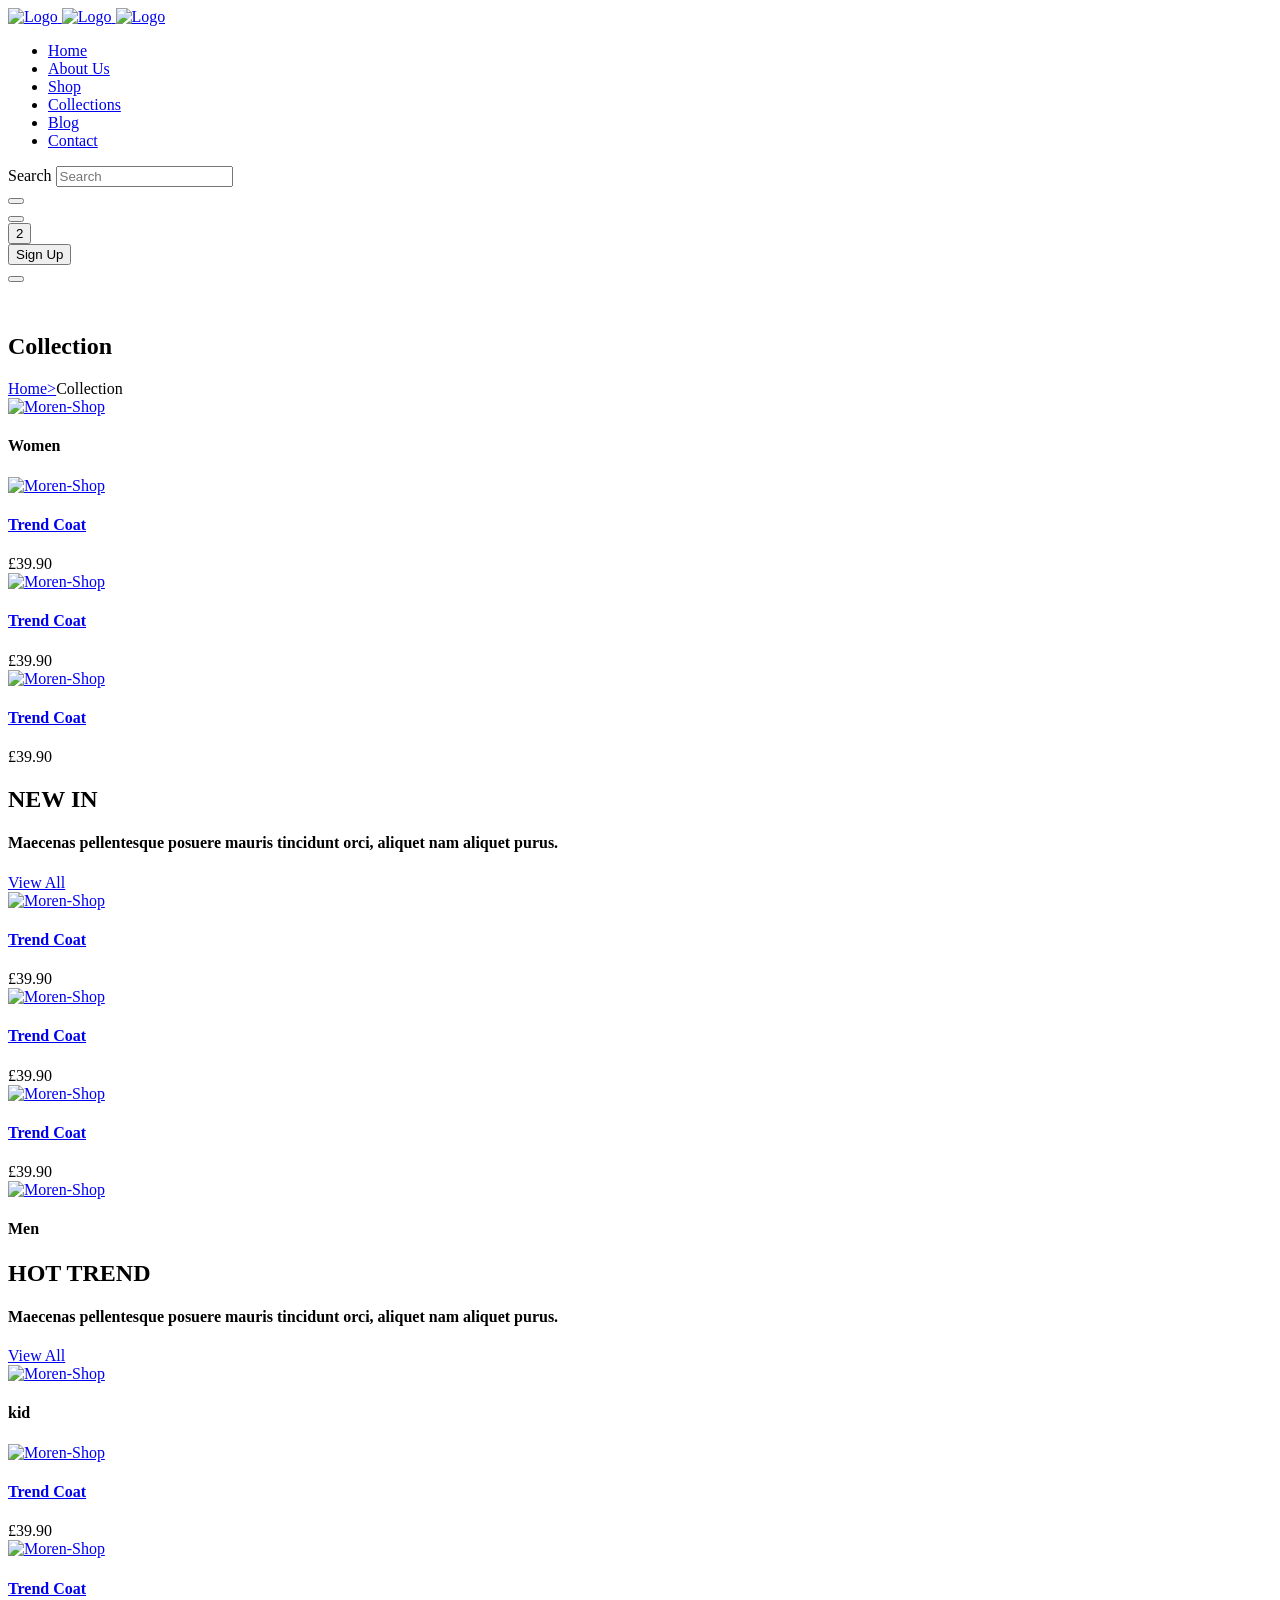
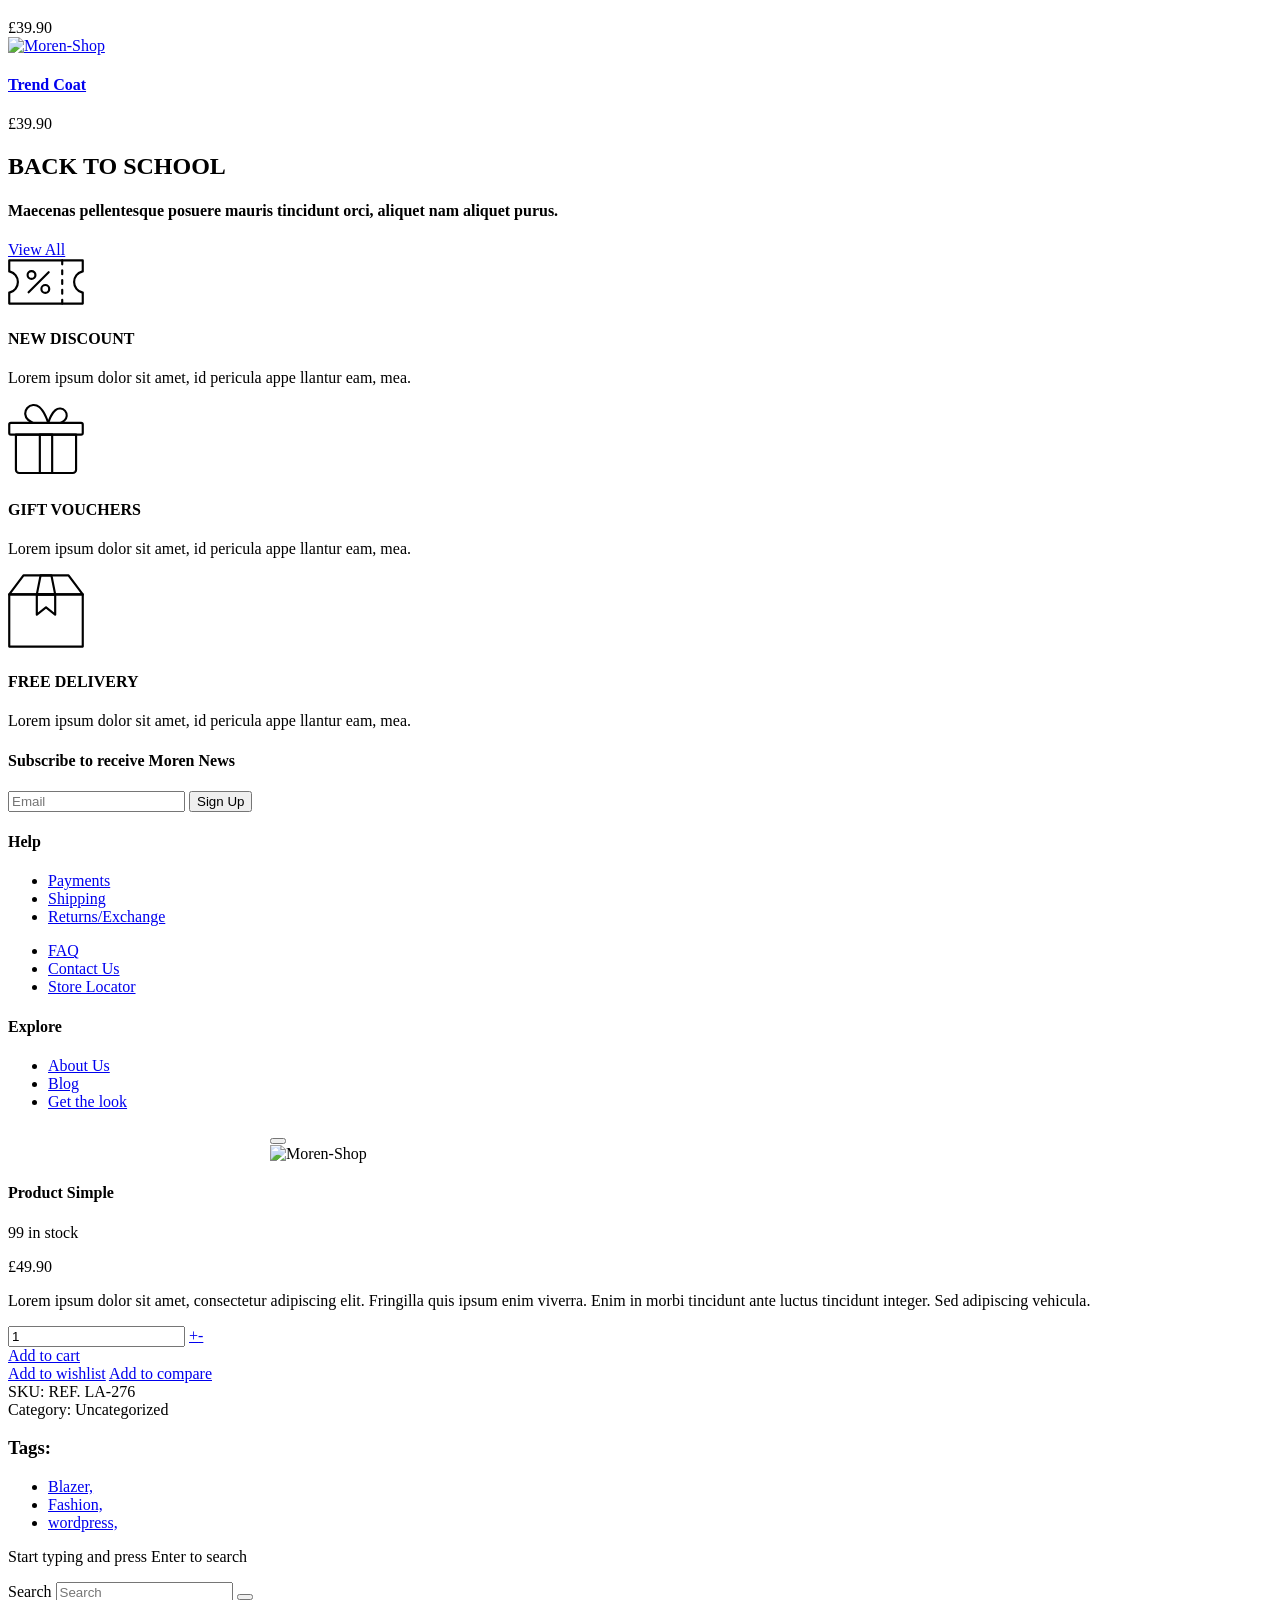
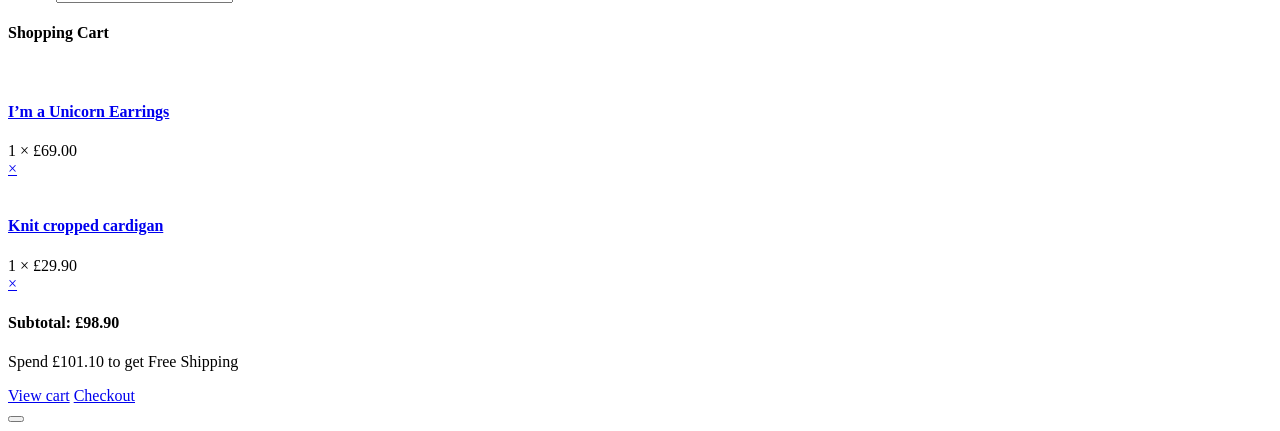
==== collections.html @ 5f95f640 "Add files via upload" ====
<!DOCTYPE html>
<html lang="en">



<head>
    <meta charset="utf-8">
    <meta http-equiv="X-UA-Compatible" content="IE=edge">
    <meta name="viewport" content="width=device-width, initial-scale=1.0" />

    <title>Jobayer - Fashion</title>

    <!--== Favicon ==-->
    <link rel="shortcut icon" href="assets/img/favicon.ico" type="image/x-icon" />

    <!--== Google Fonts ==-->
    <link href="https://fonts.googleapis.com/css?family=Abril+Fatface:400" rel="stylesheet">
    <link href="https://fonts.googleapis.com/css?family=Montserrat:300,400,400i,500,600,700,900,900i" rel="stylesheet">
    <link href="https://fonts.googleapis.com/css?family=Poppins:300,300i,400,400i,500,600,700,900,900i" rel="stylesheet">

    <!--== Bootstrap CSS ==-->
    <link href="assets/css/bootstrap.min.css" rel="stylesheet"/>
    <!--== Font-awesome Icons CSS ==-->
    <link href="assets/css/font-awesome.min.css" rel="stylesheet"/>
    <!--== Icofont Min Icons CSS ==-->
    <link href="assets/css/icofont.min.css" rel="stylesheet"/>
    <!--== lastudioIcons CSS ==-->
    <link href="assets/css/lastudioIcons.css" rel="stylesheet"/>
    <!--== Animate CSS ==-->
    <link href="assets/css/animate.css" rel="stylesheet"/>
    <!--== Aos CSS ==-->
    <link href="assets/css/aos.css" rel="stylesheet"/>
    <!--== FancyBox CSS ==-->
    <link href="assets/css/jquery.fancybox.min.css" rel="stylesheet"/>
    <!--== Slicknav CSS ==-->
    <link href="assets/css/slicknav.css" rel="stylesheet"/>
    <!--== Swiper CSS ==-->
    <link href="assets/css/swiper.min.css" rel="stylesheet"/>
    <!--== Slick CSS ==-->
    <link href="assets/css/slick.css" rel="stylesheet"/>
    <!--== Main Style CSS ==-->
    <link href="assets/css/style.css" rel="stylesheet" />

</head>

<body>

<!--wrapper start-->
<div class="wrapper page-collections-wrapper">

  <!--== Start Preloader Content ==-->
  <div class="preloader-wrap">
    <div class="preloader">
      <span class="dot"></span>
      <div class="dots">
        <span></span>
        <span></span>
        <span></span>
      </div>
    </div>
  </div>
  <!--== End Preloader Content ==-->

  <!--== Start Header Wrapper ==-->
  <header class="header-area header-default header-style2 header-transparent sticky-header">
    <div class="container-fluid">
      <div class="row row-gutter-0 align-items-center">
        <div class="col-12">
          <div class="header-align">
            <div class="header-align-left">
              <div class="header-logo-area">
                <a href="index.html">
                  <img class="logo-main d-none d-sm-block" src="assets/img/logo-light.svg" alt="Logo" />
                  <img class="logo-main d-sm-none" src="assets/img/logo-main-light.svg" alt="Logo" />
                  <img class="logo-light" src="assets/img/logo-main.png" alt="Logo" />
                </a>
              </div>
              <div class="header-navigation-area d-none d-xl-block">

                <ul class="main-menu nav justify-content-center position-relative">
                  <li class="">
                    <a href="index.html">Home</a>
                  </li>
                  <li>
                    <a href="about.html">About Us</a>
                  </li>
                  <li class="">
                    <a href="shop.html">Shop</a>
                  </li>
                  <li class="">
                    <a href="Collections.html">Collections</a>
                  </li>
                  <li class="">
                    <a href="blog.html">Blog</a>
                  </li>
                  <li>
                    <a href="contact.html">Contact</a>
                  </li>
                </ul>
                
              </div>
            </div>
            <div class="header-align-right">
              <div class="header-action-area">
                <div class="header-action-search-form">
                  <div class="search-form">
                    <form action="#" method="post">
                      <div class="form-input-item">
                        <label for="action-search" class="sr-only">Search</label>
                        <input type="text" id="action-search" placeholder="Search">
                      </div>
                    </form>
                  </div>
                </div>
                <div class="header-action-search">
                  <button class="btn-search btn-search-menu">
                    <i class="lastudioicon-zoom-1"></i>
                  </button>
                </div>
                <div class="header-action-login">
                  <button class="btn-login" onclick="window.location.href='login.html'">
                    <i class="lastudioicon-single-01-2"></i>
                  </button>
                </div>
                <div class="header-action-cart">
                  <button class="btn-cart cart-icon">
                    <span class="cart-count">2</span>
                    <i class="lastudioicon-shopping-cart-2"></i>
                  </button>
                </div>
                <div class="header-action-account d-none d-xxl-block">
                  <button class="btn-sign-up" onclick="window.location.href='login.html'">
                    Sign Up
                  </button>
                </div>
                <button class="btn-menu d-xl-none">
                  <i class="lastudioicon-menu-3-1"></i>
                </button>
              </div>
            </div>
          </div>
        </div>
      </div>
    </div>
  </header>
  <!--== End Header Wrapper ==-->
  
  <main class="main-content">
    <!--== Start Page Title Area ==-->
    <section class="page-title-area bg-img" data-bg-img="assets/img/photos/bg-page9.jpg">
      <div class="container">
        <div class="row">
          <div class="col-lg-12">
            <div class="page-title-content">
              <h2 style="margin: 50px 0 20px 0;" class="title">Collection</h2>
              <div class="bread-crumbs"><a href="index.html">Home<span class="breadcrumb-sep">></span></a><span class="active">Collection</span></div>
            </div>
          </div>
        </div>
      </div>
    </section>
    <!--== End Page Title Area ==-->

    <!--== Start Category Area Wrapper ==-->
    <section class="category-area product-collection-area">
      <div class="container-fluid">
        <div class="row">
          <div class="col-lg-12">
            <div class="items-align">
              <div class="align-left">
                <div class="category-items-style15 mb-xs-30">
                  <!-- Start Category Item -->
                    <div class="category-item hover-effect effect-style1">
                      <div class="thumb">
                        <a href="shop.html"><img src="assets/img/shop/category/38.jpg" alt="Moren-Shop"></a>
                        <div class="effect-content"></div>
                      </div>
                      <div class="content">
                        <h4 class="title">Women</h4>
                      </div>
                    </div>
                  <!-- End Category Item -->
                </div>
              </div>
              <div class="align-right">
                <div class="row row-gutter-60">
                  <div class="col-md-6 col-lg-4">
                    <!-- Start Product Item -->
                    <div class="product-item">
                      <div class="product-thumb">
                        <a href="shop-single-product.html">
                          <img src="assets/img/shop/65.jpg" alt="Moren-Shop">
                          <span class="thumb-overlay"></span>
                        </a>
                        <div class="product-action action-style3">
                          <a class="action-cart ht-tooltip" data-tippy-content="Add to cart" href="shop-cart.html" title="Add to cart">
                            <i class="lastudioicon-shopping-cart-3"></i>
                          </a>
                          <a class="action-quick-view ht-tooltip" data-tippy-content="Quick View" href="javascript:void(0);" title="Wishlist">
                            <i class="lastudioicon-search-zoom-in"></i>
                          </a>
                          <a class="action-wishlist ht-tooltip" data-tippy-content="Add to wishlist" href="shop-wishlist.html" title="Add to wishlist">
                            <i class="lastudioicon-heart-2"></i>
                          </a>
                          <a class="action-compare ht-tooltip" data-tippy-content="Add to compare" href="shop-compare.html" title="Add to compare">
                            <i class="lastudioicon-compare"></i>
                          </a>
                        </div>
                      </div>
                      <div class="product-info info-style2">
                        <div class="content-inner">                  
                          <h4 class="title"><a href="shop-single-product.html">Trend Coat</a></h4>
                          <div class="prices">
                            <span class="price">£39.90</span>
                          </div>
                        </div>
                      </div>
                    </div>
                    <!-- End Product Item -->
                  </div>
                  <div class="col-md-6 col-lg-4">
                    <!-- Start Product Item -->
                    <div class="product-item">
                      <div class="product-thumb">
                        <a href="shop-single-product.html">
                          <img src="assets/img/shop/66.jpg" alt="Moren-Shop">
                          <span class="thumb-overlay"></span>
                        </a>
                        <div class="product-action action-style3">
                          <a class="action-cart ht-tooltip" data-tippy-content="Add to cart" href="shop-cart.html" title="Add to cart">
                            <i class="lastudioicon-shopping-cart-3"></i>
                          </a>
                          <a class="action-quick-view ht-tooltip" data-tippy-content="Quick View" href="javascript:void(0);" title="Wishlist">
                            <i class="lastudioicon-search-zoom-in"></i>
                          </a>
                          <a class="action-wishlist ht-tooltip" data-tippy-content="Add to wishlist" href="shop-wishlist.html" title="Add to wishlist">
                            <i class="lastudioicon-heart-2"></i>
                          </a>
                          <a class="action-compare ht-tooltip" data-tippy-content="Add to compare" href="shop-compare.html" title="Add to compare">
                            <i class="lastudioicon-compare"></i>
                          </a>
                        </div>
                      </div>
                      <div class="product-info info-style2">
                        <div class="content-inner">                  
                          <h4 class="title"><a href="shop-single-product.html">Trend Coat</a></h4>
                          <div class="prices">
                            <span class="price">£39.90</span>
                          </div>
                        </div>
                      </div>
                    </div>
                    <!-- End Product Item -->
                  </div>
                  <div class="col-md-6 col-lg-4">
                    <!-- Start Product Item -->
                    <div class="product-item">
                      <div class="product-thumb">
                        <a href="shop-single-product.html">
                          <img src="assets/img/shop/67.jpg" alt="Moren-Shop">
                          <span class="thumb-overlay"></span>
                        </a>
                        <div class="product-action action-style3">
                          <a class="action-cart ht-tooltip" data-tippy-content="Add to cart" href="shop-cart.html" title="Add to cart">
                            <i class="lastudioicon-shopping-cart-3"></i>
                          </a>
                          <a class="action-quick-view ht-tooltip" data-tippy-content="Quick View" href="javascript:void(0);" title="Wishlist">
                            <i class="lastudioicon-search-zoom-in"></i>
                          </a>
                          <a class="action-wishlist ht-tooltip" data-tippy-content="Add to wishlist" href="shop-wishlist.html" title="Add to wishlist">
                            <i class="lastudioicon-heart-2"></i>
                          </a>
                          <a class="action-compare ht-tooltip" data-tippy-content="Add to compare" href="shop-compare.html" title="Add to compare">
                            <i class="lastudioicon-compare"></i>
                          </a>
                        </div>
                      </div>
                      <div class="product-info info-style2">
                        <div class="content-inner">                  
                          <h4 class="title"><a href="shop-single-product.html">Trend Coat</a></h4>
                          <div class="prices">
                            <span class="price">£39.90</span>
                          </div>
                        </div>
                      </div>
                    </div>
                    <!-- End Product Item -->
                  </div>
                </div>
              </div>
            </div>
          </div>
        </div>
      </div>
    </section>
    <!--== End Category Area Wrapper ==-->

    <!--== Start Divider Area Wrapper ==-->
    <section class="divider-area bg-overlay-black2-51 bg-img" data-bg-img="assets/img/photos/bg-page2.jpg">
      <div class="container">
        <div class="row">
          <div class="col-md-6 m-auto">
            <div class="divider-content divider-content-style6">
              <h2>NEW IN</h2>
              <h4>Maecenas pellentesque posuere mauris tincidunt orci, aliquet nam aliquet purus.</h4>
              <a href="shop.html" class="btn-theme btn-border">View All</a>
            </div>
          </div>
        </div>
      </div>
    </section>
    <!--== End Divider Area Wrapper ==-->

    <!--== Start Category Area Wrapper ==-->
    <section class="category-area product-collection-area-style1">
      <div class="container-fluid">
        <div class="row">
          <div class="col-lg-12">
            <div class="items-align">
              <div class="align-right">
                <div class="row row-gutter-60">
                  <div class="col-md-6 col-lg-4">
                    <!-- Start Product Item -->
                    <div class="product-item">
                      <div class="product-thumb">
                        <a href="shop-single-product.html">
                          <img src="assets/img/shop/65.jpg" alt="Moren-Shop">
                          <span class="thumb-overlay"></span>
                        </a>
                        <div class="product-action action-style3">
                          <a class="action-cart ht-tooltip" data-tippy-content="Add to cart" href="shop-cart.html" title="Add to cart">
                            <i class="lastudioicon-shopping-cart-3"></i>
                          </a>
                          <a class="action-quick-view ht-tooltip" data-tippy-content="Quick View" href="javascript:void(0);" title="Wishlist">
                            <i class="lastudioicon-search-zoom-in"></i>
                          </a>
                          <a class="action-wishlist ht-tooltip" data-tippy-content="Add to wishlist" href="shop-wishlist.html" title="Add to wishlist">
                            <i class="lastudioicon-heart-2"></i>
                          </a>
                          <a class="action-compare ht-tooltip" data-tippy-content="Add to compare" href="shop-compare.html" title="Add to compare">
                            <i class="lastudioicon-compare"></i>
                          </a>
                        </div>
                      </div>
                      <div class="product-info info-style2">
                        <div class="content-inner">                  
                          <h4 class="title"><a href="shop-single-product.html">Trend Coat</a></h4>
                          <div class="prices">
                            <span class="price">£39.90</span>
                          </div>
                        </div>
                      </div>
                    </div>
                    <!-- End Product Item -->
                  </div>
                  <div class="col-md-6 col-lg-4">
                    <!-- Start Product Item -->
                    <div class="product-item">
                      <div class="product-thumb">
                        <a href="shop-single-product.html">
                          <img src="assets/img/shop/66.jpg" alt="Moren-Shop">
                          <span class="thumb-overlay"></span>
                        </a>
                        <div class="product-action action-style3">
                          <a class="action-cart ht-tooltip" data-tippy-content="Add to cart" href="shop-cart.html" title="Add to cart">
                            <i class="lastudioicon-shopping-cart-3"></i>
                          </a>
                          <a class="action-quick-view ht-tooltip" data-tippy-content="Quick View" href="javascript:void(0);" title="Wishlist">
                            <i class="lastudioicon-search-zoom-in"></i>
                          </a>
                          <a class="action-wishlist ht-tooltip" data-tippy-content="Add to wishlist" href="shop-wishlist.html" title="Add to wishlist">
                            <i class="lastudioicon-heart-2"></i>
                          </a>
                          <a class="action-compare ht-tooltip" data-tippy-content="Add to compare" href="shop-compare.html" title="Add to compare">
                            <i class="lastudioicon-compare"></i>
                          </a>
                        </div>
                      </div>
                      <div class="product-info info-style2">
                        <div class="content-inner">                  
                          <h4 class="title"><a href="shop-single-product.html">Trend Coat</a></h4>
                          <div class="prices">
                            <span class="price">£39.90</span>
                          </div>
                        </div>
                      </div>
                    </div>
                    <!-- End Product Item -->
                  </div>
                  <div class="col-md-6 col-lg-4">
                    <!-- Start Product Item -->
                    <div class="product-item">
                      <div class="product-thumb">
                        <a href="shop-single-product.html">
                          <img src="assets/img/shop/67.jpg" alt="Moren-Shop">
                          <span class="thumb-overlay"></span>
                        </a>
                        <div class="product-action action-style3">
                          <a class="action-cart ht-tooltip" data-tippy-content="Add to cart" href="shop-cart.html" title="Add to cart">
                            <i class="lastudioicon-shopping-cart-3"></i>
                          </a>
                          <a class="action-quick-view ht-tooltip" data-tippy-content="Quick View" href="javascript:void(0);" title="Wishlist">
                            <i class="lastudioicon-search-zoom-in"></i>
                          </a>
                          <a class="action-wishlist ht-tooltip" data-tippy-content="Add to wishlist" href="shop-wishlist.html" title="Add to wishlist">
                            <i class="lastudioicon-heart-2"></i>
                          </a>
                          <a class="action-compare ht-tooltip" data-tippy-content="Add to compare" href="shop-compare.html" title="Add to compare">
                            <i class="lastudioicon-compare"></i>
                          </a>
                        </div>
                      </div>
                      <div class="product-info info-style2">
                        <div class="content-inner">                  
                          <h4 class="title"><a href="shop-single-product.html">Trend Coat</a></h4>
                          <div class="prices">
                            <span class="price">£39.90</span>
                          </div>
                        </div>
                      </div>
                    </div>
                    <!-- End Product Item -->
                  </div>
                </div>
              </div>
              <div class="align-left">
                <div class="category-items-style15">
                  <!-- Start Category Item -->
                    <div class="category-item hover-effect effect-style1">
                      <div class="thumb">
                        <a href="shop.html"><img src="assets/img/shop/category/26.jpg" alt="Moren-Shop"></a>
                        <div class="effect-content"></div>
                      </div>
                      <div class="content">
                        <h4 class="title">Men</h4>
                      </div>
                    </div>
                  <!-- End Category Item -->
                </div>
              </div>
            </div>
          </div>
        </div>
      </div>
    </section>
    <!--== End Category Area Wrapper ==-->

    <!--== Start Divider Area Wrapper ==-->
    <section class="divider-area bg-overlay-black2-51 bg-img" data-bg-img="assets/img/photos/bg-page7.jpg">
      <div class="container">
        <div class="row">
          <div class="col-md-6 m-auto">
            <div class="divider-content divider-content-style6">
              <h2>HOT TREND</h2>
              <h4>Maecenas pellentesque posuere mauris tincidunt orci, aliquet nam aliquet purus.</h4>
              <a href="shop.html" class="btn-theme btn-border">View All</a>
            </div>
          </div>
        </div>
      </div>
    </section>
    <!--== End Divider Area Wrapper ==-->

    <!--== Start Category Area Wrapper ==-->
    <section class="category-area product-collection-area">
      <div class="container-fluid">
        <div class="row">
          <div class="col-lg-12">
            <div class="items-align">
              <div class="align-left">
                <div class="category-items-style15 mb-xs-30">
                  <!-- Start Category Item -->
                    <div class="category-item hover-effect effect-style1">
                      <div class="thumb">
                        <a href="shop.html"><img src="assets/img/shop/category/39.jpg" alt="Moren-Shop"></a>
                        <div class="effect-content"></div>
                      </div>
                      <div class="content">
                        <h4 class="title">kid</h4>
                      </div>
                    </div>
                  <!-- End Category Item -->
                </div>
              </div>
              <div class="align-right">
                <div class="row row-gutter-60">
                  <div class="col-md-6 col-lg-4">
                    <!-- Start Product Item -->
                    <div class="product-item">
                      <div class="product-thumb">
                        <a href="shop-single-product.html">
                          <img src="assets/img/shop/65.jpg" alt="Moren-Shop">
                          <span class="thumb-overlay"></span>
                        </a>
                        <div class="product-action action-style3">
                          <a class="action-cart ht-tooltip" data-tippy-content="Add to cart" href="shop-cart.html" title="Add to cart">
                            <i class="lastudioicon-shopping-cart-3"></i>
                          </a>
                          <a class="action-quick-view ht-tooltip" data-tippy-content="Quick View" href="javascript:void(0);" title="Wishlist">
                            <i class="lastudioicon-search-zoom-in"></i>
                          </a>
                          <a class="action-wishlist ht-tooltip" data-tippy-content="Add to wishlist" href="shop-wishlist.html" title="Add to wishlist">
                            <i class="lastudioicon-heart-2"></i>
                          </a>
                          <a class="action-compare ht-tooltip" data-tippy-content="Add to compare" href="shop-compare.html" title="Add to compare">
                            <i class="lastudioicon-compare"></i>
                          </a>
                        </div>
                      </div>
                      <div class="product-info info-style2">
                        <div class="content-inner">                  
                          <h4 class="title"><a href="shop-single-product.html">Trend Coat</a></h4>
                          <div class="prices">
                            <span class="price">£39.90</span>
                          </div>
                        </div>
                      </div>
                    </div>
                    <!-- End Product Item -->
                  </div>
                  <div class="col-md-6 col-lg-4">
                    <!-- Start Product Item -->
                    <div class="product-item">
                      <div class="product-thumb">
                        <a href="shop-single-product.html">
                          <img src="assets/img/shop/66.jpg" alt="Moren-Shop">
                          <span class="thumb-overlay"></span>
                        </a>
                        <div class="product-action action-style3">
                          <a class="action-cart ht-tooltip" data-tippy-content="Add to cart" href="shop-cart.html" title="Add to cart">
                            <i class="lastudioicon-shopping-cart-3"></i>
                          </a>
                          <a class="action-quick-view ht-tooltip" data-tippy-content="Quick View" href="javascript:void(0);" title="Wishlist">
                            <i class="lastudioicon-search-zoom-in"></i>
                          </a>
                          <a class="action-wishlist ht-tooltip" data-tippy-content="Add to wishlist" href="shop-wishlist.html" title="Add to wishlist">
                            <i class="lastudioicon-heart-2"></i>
                          </a>
                          <a class="action-compare ht-tooltip" data-tippy-content="Add to compare" href="shop-compare.html" title="Add to compare">
                            <i class="lastudioicon-compare"></i>
                          </a>
                        </div>
                      </div>
                      <div class="product-info info-style2">
                        <div class="content-inner">                  
                          <h4 class="title"><a href="shop-single-product.html">Trend Coat</a></h4>
                          <div class="prices">
                            <span class="price">£39.90</span>
                          </div>
                        </div>
                      </div>
                    </div>
                    <!-- End Product Item -->
                  </div>
                  <div class="col-md-6 col-lg-4">
                    <!-- Start Product Item -->
                    <div class="product-item">
                      <div class="product-thumb">
                        <a href="shop-single-product.html">
                          <img src="assets/img/shop/67.jpg" alt="Moren-Shop">
                          <span class="thumb-overlay"></span>
                        </a>
                        <div class="product-action action-style3">
                          <a class="action-cart ht-tooltip" data-tippy-content="Add to cart" href="shop-cart.html" title="Add to cart">
                            <i class="lastudioicon-shopping-cart-3"></i>
                          </a>
                          <a class="action-quick-view ht-tooltip" data-tippy-content="Quick View" href="javascript:void(0);" title="Wishlist">
                            <i class="lastudioicon-search-zoom-in"></i>
                          </a>
                          <a class="action-wishlist ht-tooltip" data-tippy-content="Add to wishlist" href="shop-wishlist.html" title="Add to wishlist">
                            <i class="lastudioicon-heart-2"></i>
                          </a>
                          <a class="action-compare ht-tooltip" data-tippy-content="Add to compare" href="shop-compare.html" title="Add to compare">
                            <i class="lastudioicon-compare"></i>
                          </a>
                        </div>
                      </div>
                      <div class="product-info info-style2">
                        <div class="content-inner">                  
                          <h4 class="title"><a href="shop-single-product.html">Trend Coat</a></h4>
                          <div class="prices">
                            <span class="price">£39.90</span>
                          </div>
                        </div>
                      </div>
                    </div>
                    <!-- End Product Item -->
                  </div>
                </div>
              </div>
            </div>
          </div>
        </div>
      </div>
    </section>
    <!--== End Category Area Wrapper ==-->

    <!--== Start Divider Area Wrapper ==-->
    <section class="divider-area bg-overlay-black2-51 bg-img" data-bg-img="assets/img/photos/bg-page8.jpg">
      <div class="container">
        <div class="row">
          <div class="col-md-6 m-auto">
            <div class="divider-content divider-content-style6">
              <h2>BACK TO SCHOOL</h2>
              <h4>Maecenas pellentesque posuere mauris tincidunt orci, aliquet nam aliquet purus.</h4>
              <a href="shop.html" class="btn-theme btn-border">View All</a>
            </div>
          </div>
        </div>
      </div>
    </section>
    <!--== End Divider Area Wrapper ==-->

    <!--== Start Featured Area Wrapper ==-->
    <section class="featured-area featured-style3-area">
      <div class="container">
        <div class="row featured-style3">
          <div class="col-sm-6 col-md-4">
            <div class="featured-item">
              <div class="content">
                <span class="icon">
                  <svg xmlns="http://www.w3.org/2000/svg" width="76" height="46" fill="none" viewBox="0 0 76 46"><path fill="currentColor" d="M74.757 45.702H1.243a1.08 1.08 0 0 1-1.08-1.08V33.593a1.081 1.081 0 0 1 .864-1.06 9.73 9.73 0 0 0 0-19.07 1.081 1.081 0 0 1-.865-1.059V1.378A1.081 1.081 0 0 1 1.243.297h73.514a1.08 1.08 0 0 1 1.08 1.081v11.027a1.082 1.082 0 0 1-.864 1.06 9.73 9.73 0 0 0 0 19.07 1.081 1.081 0 0 1 .865 1.06V44.62a1.08 1.08 0 0 1-1.081 1.081zM2.324 43.54h71.352v-9.097a11.892 11.892 0 0 1 0-22.887V2.46H2.324v9.097a11.892 11.892 0 0 1 0 22.887v9.097z"></path><path fill="currentColor" d="M54.216 6.39a1.081 1.081 0 0 1-1.08-1.081V1.378a1.081 1.081 0 0 1 2.161 0v3.93a1.081 1.081 0 0 1-1.08 1.082zm0 9.828a1.08 1.08 0 0 1-1.08-1.08v-3.932a1.081 1.081 0 0 1 2.161 0v3.931a1.081 1.081 0 0 1-1.08 1.081zm0 9.828a1.08 1.08 0 0 1-1.08-1.081v-3.93a1.081 1.081 0 0 1 2.161 0v3.931a1.081 1.081 0 0 1-1.08 1.08zm0 9.828a1.08 1.08 0 0 1-1.08-1.08v-3.931a1.082 1.082 0 0 1 2.161 0v3.93a1.081 1.081 0 0 1-1.08 1.081zm0 9.828a1.08 1.08 0 0 1-1.08-1.08V40.69a1.082 1.082 0 0 1 2.161 0v3.931a1.081 1.081 0 0 1-1.08 1.081zm-33.59-11.305a1.081 1.081 0 0 1-.764-1.846l20.034-20.045a1.082 1.082 0 1 1 1.529 1.529L21.39 34.08a1.082 1.082 0 0 1-.764.316zm16.704.516a4.993 4.993 0 1 1 4.994-4.994 5 5 0 0 1-4.993 4.994zm0-7.826a2.832 2.832 0 1 0 .001 5.663 2.832 2.832 0 0 0 0-5.663zm-13.796-6.079a4.994 4.994 0 1 1 4.994-4.995 5 5 0 0 1-4.994 4.995zm0-7.826a2.832 2.832 0 1 0 0 5.663 2.832 2.832 0 0 0 0-5.663z"></path></svg>       </span>
                <div class="inner-content">
                  <h4 class="title">NEW DISCOUNT</h4>
                  <p>Lorem ipsum dolor sit amet, id pericula appe llantur eam, mea.</p>
                </div>
              </div>
            </div>
          </div>
          <div class="col-sm-6 col-md-4">
            <div class="featured-item mt-xs-30">
              <div class="content">
                <span class="icon">
                  <svg xmlns="http://www.w3.org/2000/svg" width="76" height="72" fill="none" viewBox="0 0 76 72"><path fill="currentColor" d="M64.733 71.123H11.267a4.432 4.432 0 0 1-4.422-4.42V31.614a1.081 1.081 0 0 1 1.081-1.08h60.147a1.081 1.081 0 0 1 1.082 1.08v35.089a4.432 4.432 0 0 1-4.422 4.42zM9.008 32.695v34.008a2.263 2.263 0 0 0 2.26 2.26h53.465a2.262 2.262 0 0 0 2.26-2.26V32.695H9.007z"></path><path fill="currentColor" d="M73.085 32.695H2.915a2.755 2.755 0 0 1-2.753-2.749v-8.357a2.755 2.755 0 0 1 2.753-2.751h70.17a2.755 2.755 0 0 1 2.753 2.751v8.357a2.755 2.755 0 0 1-2.753 2.75zM2.915 21a.59.59 0 0 0-.59.59v8.356a.59.59 0 0 0 .59.59h70.17a.59.59 0 0 0 .59-.59v-8.357a.59.59 0 0 0-.59-.589H2.915z"></path><path fill="currentColor" d="M40.23 21a1.081 1.081 0 0 1-1.032-1.404c1.336-4.276 3.732-10.054 7.554-13.333A7.946 7.946 0 0 1 57.08 18.34a17.38 17.38 0 0 1-4.117 2.558 1.082 1.082 0 0 1-1.267-1.718c.102-.104.224-.186.36-.242a15.29 15.29 0 0 0 3.614-2.235 5.782 5.782 0 1 0-7.507-8.796C44.55 11 42.29 16.963 41.265 20.242A1.081 1.081 0 0 1 40.23 21z"></path><path fill="currentColor" d="M40.23 21a1.08 1.08 0 0 1-1.031-.757c-1.281-4.094-4.108-11.54-8.636-15.42a7.433 7.433 0 0 0-9.66 11.3 19.242 19.242 0 0 0 4.55 2.816 1.08 1.08 0 1 1-.908 1.962 21.321 21.321 0 0 1-5.052-3.136A9.597 9.597 0 0 1 31.968 3.178c4.695 4.02 7.645 11.147 9.297 16.419A1.081 1.081 0 0 1 40.23 21zm3.932 50.123H31.838a1.081 1.081 0 0 1-1.081-1.08v-38.43a1.081 1.081 0 0 1 1.08-1.08h12.325a1.081 1.081 0 0 1 1.081 1.08v38.428a1.081 1.081 0 0 1-1.08 1.081zM32.92 68.961h10.16V32.695H32.92v36.266z"></path></svg></span>
                <div class="inner-content">
                  <h4 class="title">GIFT VOUCHERS</h4>
                  <p>Lorem ipsum dolor sit amet, id pericula appe llantur eam, mea.</p>
                </div>
              </div>
            </div>
          </div>
          <div class="col-sm-6 col-md-4">
            <div class="featured-item mt-sm-30">
              <div class="content">
                <span class="icon">
                  <svg xmlns="http://www.w3.org/2000/svg" width="76" height="74" fill="none" viewBox="0 0 76 74"><path fill="currentColor" d="M74.757 73.649H1.243a1.08 1.08 0 0 1-1.08-1.081V20.4a1.081 1.081 0 0 1 1.08-1.081h73.514a1.08 1.08 0 0 1 1.08 1.081v52.168a1.08 1.08 0 0 1-1.08 1.08zM2.324 71.487h71.352V21.48H2.324v50.006z"></path><path fill="currentColor" d="M74.757 21.481H1.243a1.08 1.08 0 0 1-.865-1.73L14.607.785a1.081 1.081 0 0 1 .864-.432H60.53a1.081 1.081 0 0 1 .865.432l14.228 18.968a1.081 1.081 0 0 1-.865 1.73zM3.405 19.32h69.19L59.988 2.514H16.012L3.405 19.319z"></path><path fill="currentColor" d="M47.19 21.481H28.81a1.082 1.082 0 0 1-1.059-1.297l3.784-18.968a1.08 1.08 0 0 1 1.06-.864h10.81a1.08 1.08 0 0 1 1.06.864l3.784 18.971a1.08 1.08 0 0 1-1.06 1.297v-.003zM30.128 19.32H45.87L42.52 2.514h-9.038L30.13 19.319z"></path><path fill="currentColor" d="M47.19 41.848a1.08 1.08 0 0 1-.685-.245L38 34.653l-8.505 6.95a1.08 1.08 0 0 1-1.765-.836V20.4a1.08 1.08 0 0 1 1.08-1.081h18.38a1.08 1.08 0 0 1 1.08 1.081v20.367a1.08 1.08 0 0 1-1.08 1.08zM38 32.176c.25 0 .491.087.684.245l7.424 6.066V21.48H29.892v17.006l7.424-6.067a1.08 1.08 0 0 1 .684-.244z"></path></svg></span>
                <div class="inner-content">
                  <h4 class="title">FREE DELIVERY</h4>
                  <p>Lorem ipsum dolor sit amet, id pericula appe llantur eam, mea.</p>
                </div>
              </div>
            </div>
          </div>
        </div>
      </div>
    </section>
    <!--== End Featured Area Wrapper ==-->
  </main>

  <!--== Start Footer Area Wrapper ==-->
  <footer class="footer-area default-style">
    <div class="footer-main">
      <div class="container">
        <div class="row">
          <div class="col-md-5">
            <div class="widget-item widget-column1">
              <h4>Subscribe to receive Moren News</h4>
              <div class="newsletter-content-wrap">
                <form class="newsletter-form" action="#">
                  <input class="form-control" type="text" id="email" placeholder="Email">
                  <button class="btn btn-theme btn-black" type="submit">Sign Up</button>
                </form>
              </div>
            </div>
          </div>
          <div class="col-md-4">
            <div class="widget-item widget-column2">
              <h4>Help</h4>
              <nav class="widget-menu-wrap menu-col-2">
                <ul class="nav-menu nav">
                  <li><a href="index.html">Payments</a></li>
                  <li><a href="index.html">Shipping</a></li>
                  <li><a href="index.html">Returns/Exchange</a></li>
                </ul>
                <ul class="nav-menu nav ">
                  <li><a href="faq.html">FAQ</a></li>
                  <li><a href="contact.html">Contact Us</a></li>
                  <li><a href="index.html">Store Locator</a></li>
                </ul>
              </nav>
            </div>
          </div>
          <div class="col-md-3">
            <div class="widget-item widget-column3">
              <h4>Explore</h4>
              <nav class="widget-menu-wrap">
                <ul class="nav-menu nav">
                  <li><a href="about.html">About Us</a></li>
                  <li><a href="blog.html">Blog</a></li>
                  <li><a href="blog.html">Get the look</a></li>
                </ul>
              </nav>
            </div>
          </div>
        </div>
      </div>
    </div>
    <div class="footer-bottom">
      <div class="container">
        <div class="row">
          <div class="col-lg-12">
            <div class="widget-item">
              <div class="widget-social-icons">
                <p style="float: left; color: #ffffff">&copy; 2026 by Jobayer. All Rights Reserved.</p>
                <a href="#/"><i class="lastudioicon lastudioicon-b-facebook"></i></a> 
                <a href="#/"><i class="lastudioicon lastudioicon-b-pinterest"></i></a> 
                <a href="#/"><i class="lastudioicon lastudioicon-b-twitter"></i></a>
              </div>
            </div>
          </div>
        </div>
      </div>
    </div>
  </footer>
  <!--== End Footer Area Wrapper ==-->
  
  <!--== Scroll Top Button ==-->
  <div class="scroll-to-top"><span class="icofont-arrow-up"></span></div>

  <!--== Start Product Quick View ==-->
  <aside class="product-quick-view-modal">
    <div class="product-quick-view-inner">
      <div class="product-quick-view-content">
        <button type="button" class="btn-close">
          <span class="close-icon"><i class="lastudioicon-e-remove"></i></span>
        </button>
        <div class="row row-gutter-0">
          <div class="col-lg-6 col-md-6 col-12">
            <div class="thumb">
              <img src="assets/img/shop/quick-view1.jpg" alt="Moren-Shop">
            </div>
          </div>
          <div class="col-lg-6 col-md-6 col-12">
            <div class="single-product-info">
              <h4 class="title">Product Simple</h4>
              <div class="product-rating">
                <div class="review">
                  <p><span></span>99 in stock</p>
                </div>
              </div>
              <div class="prices">
                <span class="price">£49.90</span>
              </div>
              <p class="product-desc">Lorem ipsum dolor sit amet, consectetur adipiscing elit. Fringilla quis ipsum enim viverra. Enim in morbi tincidunt ante luctus tincidunt integer. Sed adipiscing vehicula.</p>
              <div class="quick-product-action">
                <div class="action-top">
                  <div class="pro-qty-area">
                    <div class="pro-qty">
                      <input type="text" id="quantity" title="Quantity" value="1">
                    <a href="#" class="inc qty-btn">+</a><a href="#" class="dec qty-btn">-</a></div>
                  </div>
                  <a class="btn-theme btn-black" href="shop-cart.html">Add to cart</a>
                </div>
                <div class="action-bottom">
                  <a class="btn-wishlist" href="shop-wishlist.html"><i class="labtn-icon labtn-icon-wishlist"></i>Add to wishlist</a>
                  <a class="btn-compare" href="shop-compare.html"><i class="labtn-icon labtn-icon-compare"></i>Add to compare</a>
                </div>
              </div>
              <div class="product-ratting">
                <div class="product-sku">
                  SKU: <span>REF. LA-276</span>
                </div>
              </div>
              <div class="product-categorys">
                <div class="product-category">
                  Category: <span>Uncategorized</span>
                </div>
              </div>
              <div class="widget">
                <h3 class="title">Tags:</h3>
                <div class="widget-tags">
                  <ul>
                    <li><a href="shop.html">Blazer,</a></li>
                    <li><a href="shop.html">Fashion,</a></li>
                    <li><a href="shop.html">wordpress,</a></li>
                  </ul>
                </div>
              </div>
              <div class="product-social-info">
                <a href="#"><span class="lastudioicon-b-facebook"></span></a>
                <a href="#"><span class="lastudioicon-b-twitter"></span></a>
                <a href="#"><span class="lastudioicon-b-linkedin"></span></a>
                <a href="#"><span class="lastudioicon-b-pinterest"></span></a>
              </div>
              <div class="product-nextprev">
                <a href="shop-single-product.html">
                  <i class="lastudioicon-arrow-left"></i>
                </a>
                <a href="shop-single-product.html">
                  <i class="lastudioicon-arrow-right"></i>
                </a>
              </div>
            </div>
          </div>
        </div>
      </div>
    </div>
    <div class="canvas-overlay"></div>
  </aside>
  <!--== End Product Quick View ==-->

  <!--== Start Aside Search Menu ==-->
  <div class="search-box-wrapper">
    <div class="search-box-content-inner">
      <div class="search-box-form-wrap">
        <div class="search-note">
          <p>Start typing and press Enter to search</p>
        </div>
        <form action="#" method="post">
          <div class="search-form position-relative">
            <label for="search-input" class="sr-only">Search</label>
            <input type="search" class="form-control" placeholder="Search" id="search-input">
            <button class="search-button"><i class="lastudioicon-zoom-1"></i></button>
          </div>
        </form>
      </div>
    </div>
    <!--== End Aside Search Menu ==-->
    <a href="javascript:;" class="search-close"><i class="lastudioicon-e-remove"></i></a>
  </div>
  <!--== End Aside Search Menu ==-->

  <!--== Start Sidebar Cart Menu ==-->
  <aside class="sidebar-cart-modal">
    <div class="sidebar-cart-inner">
      <div class="sidebar-cart-content">
        <a class="cart-close" href="javascript:void(0);"><i class="lastudioicon-e-remove"></i></a>
        <div class="sidebar-cart">
          <h4 class="sidebar-cart-title">Shopping Cart</h4>
          <div class="product-cart">
            <div class="product-cart-item">
              <div class="product-img">
                <a href="shop.html"><img src="assets/img/shop/cart/1.jpg" alt=""></a>
              </div>
              <div class="product-info">
                <h4 class="title"><a href="shop.html">I’m a Unicorn Earrings</a></h4>
                <span class="info">1 × £69.00</span>
              </div>
              <div class="product-delete"><a href="#/">×</a></div>
            </div>
            <div class="product-cart-item">
              <div class="product-img">
                <a href="shop.html"><img src="assets/img/shop/cart/2.jpg" alt=""></a>
              </div>
              <div class="product-info">
                <h4 class="title"><a href="shop.html">Knit cropped cardigan</a></h4>
                <span class="info">1 × £29.90</span>
              </div>
              <div class="product-delete"><a href="#/">×</a></div>
            </div>
          </div>
          <div class="cart-total">
            <h4>Subtotal: <span class="money">£98.90</span></h4>
          </div>
          <div class="shipping-info">
            <div class="loading-bar">
              <div class="load-percent"></div>
              <div class="label-free-shipping">
                <div class="free-shipping svg-icon-style">
                  <span class="svg-icon" id="svg-icon-shipping" data-svg-icon="assets/img/icons/shop1.svg"></span>
                </div>
                <p>Spend £101.10 to get Free Shipping</p>
              </div>
            </div>
          </div>
          <div class="cart-checkout-btn">
            <a class="btn-theme" href="shop-cart.html">View cart</a>
            <a class="btn-theme" href="shop-checkout.html">Checkout</a>
          </div>
        </div>
      </div>
    </div>
  </aside>
  <div class="sidebar-cart-overlay"></div>
  <!--== End Sidebar Cart Menu ==-->

  <!--== Start Side Menu ==-->
  <aside class="off-canvas-wrapper">
    <div class="off-canvas-inner">
      <div class="off-canvas-overlay d-none"></div>
      <!-- Start Off Canvas Content Wrapper -->
      <div class="off-canvas-content">
        <!-- Off Canvas Header -->
        <div class="off-canvas-header">
          <div class="close-action">
            <button class="btn-close"><i class="icofont-close-line"></i></button>
          </div>
        </div>

        <div class="off-canvas-item">
          <!-- Start Mobile Menu Wrapper -->
          <div class="res-mobile-menu">
            <!-- Note Content Auto Generate By Jquery From Main Menu -->
          </div>
          <!-- End Mobile Menu Wrapper -->
        </div>
        <!-- Off Canvas Footer -->
        <div class="off-canvas-footer"></div>
      </div>
      <!-- End Off Canvas Content Wrapper -->
    </div>
  </aside>
  <!--== End Side Menu ==-->
</div>

<!--=======================Javascript============================-->

<!--=== Modernizr Min Js ===-->
<script src="assets/js/modernizr.js"></script>
<!--=== jQuery Min Js ===-->
<script src="assets/js/jquery-main.js"></script>
<!--=== jQuery Migration Min Js ===-->
<script src="assets/js/jquery-migrate.js"></script>
<!--=== Popper Min Js ===-->
<script src="assets/js/popper.min.js"></script>
<!--=== Bootstrap Min Js ===-->
<script src="assets/js/bootstrap.min.js"></script>
<!--=== jquery Appear Js ===-->
<script src="assets/js/jquery.appear.js"></script>
<!--=== jquery Swiper Min Js ===-->
<script src="assets/js/swiper.min.js"></script>
<!--=== jquery Fancybox Min Js ===-->
<script src="assets/js/fancybox.min.js"></script>
<!--=== jquery Aos Min Js ===-->
<script src="assets/js/aos.min.js"></script>
<!--=== jquery Slicknav Js ===-->
<script src="assets/js/jquery.slicknav.js"></script>
<!--=== jquery Countdown Js ===-->
<script src="assets/js/jquery.countdown.min.js"></script>
<!--=== jquery Tippy Js ===-->
<script src="assets/js/tippy.all.min.js"></script>
<!--=== Isotope Min Js ===-->
<script src="assets/js/isotope.pkgd.min.js"></script>
<!--=== jquery Vivus Js ===-->
<script src="assets/js/vivus.js"></script>
<!--=== Parallax Min Js ===-->
<script src="assets/js/parallax.min.js"></script>
<!--=== Slick  Min Js ===-->
<script src="assets/js/slick.min.js"></script>
<!--=== jquery Wow Min Js ===-->
<script src="assets/js/wow.min.js"></script>
<!--=== jquery Zoom Min Js ===-->
<script src="assets/js/jquery-zoom.min.js"></script>

<!--=== Custom Js ===-->
<script src="assets/js/custom.js"></script>

</body>



</html>
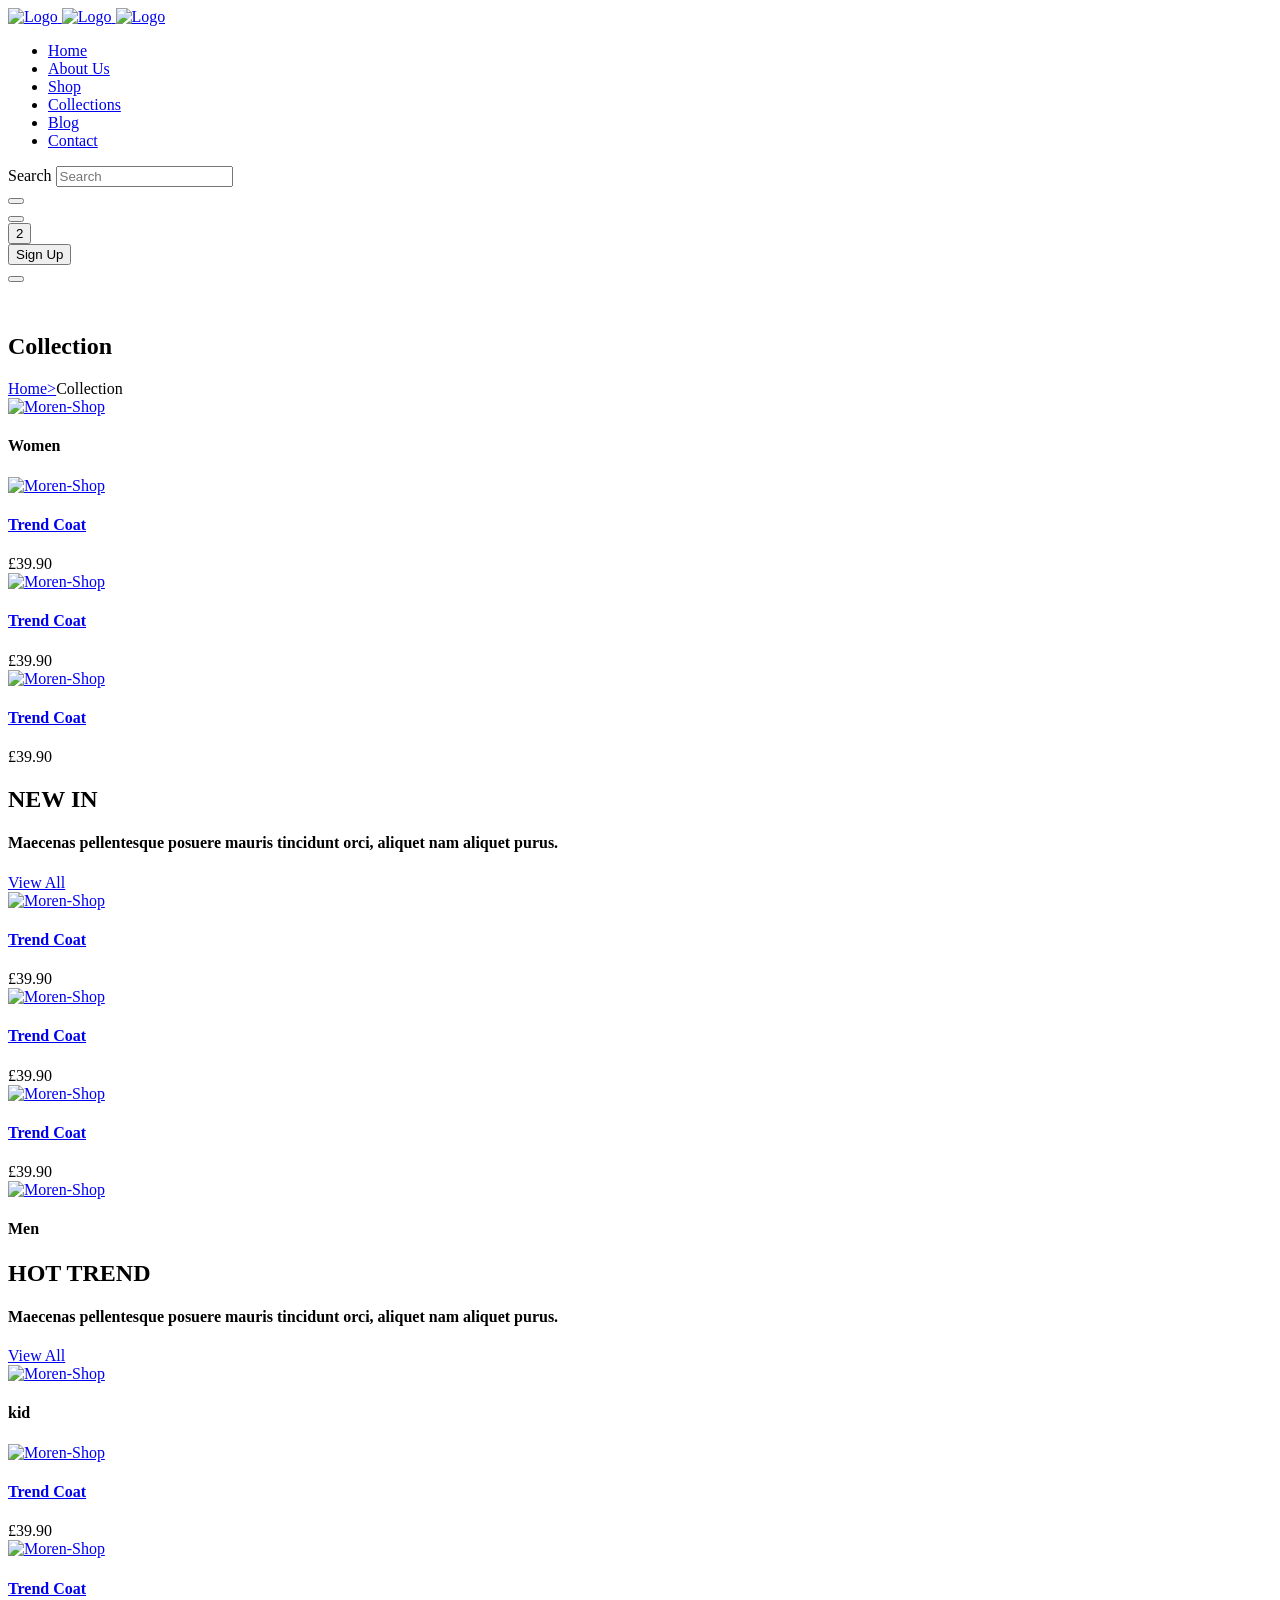
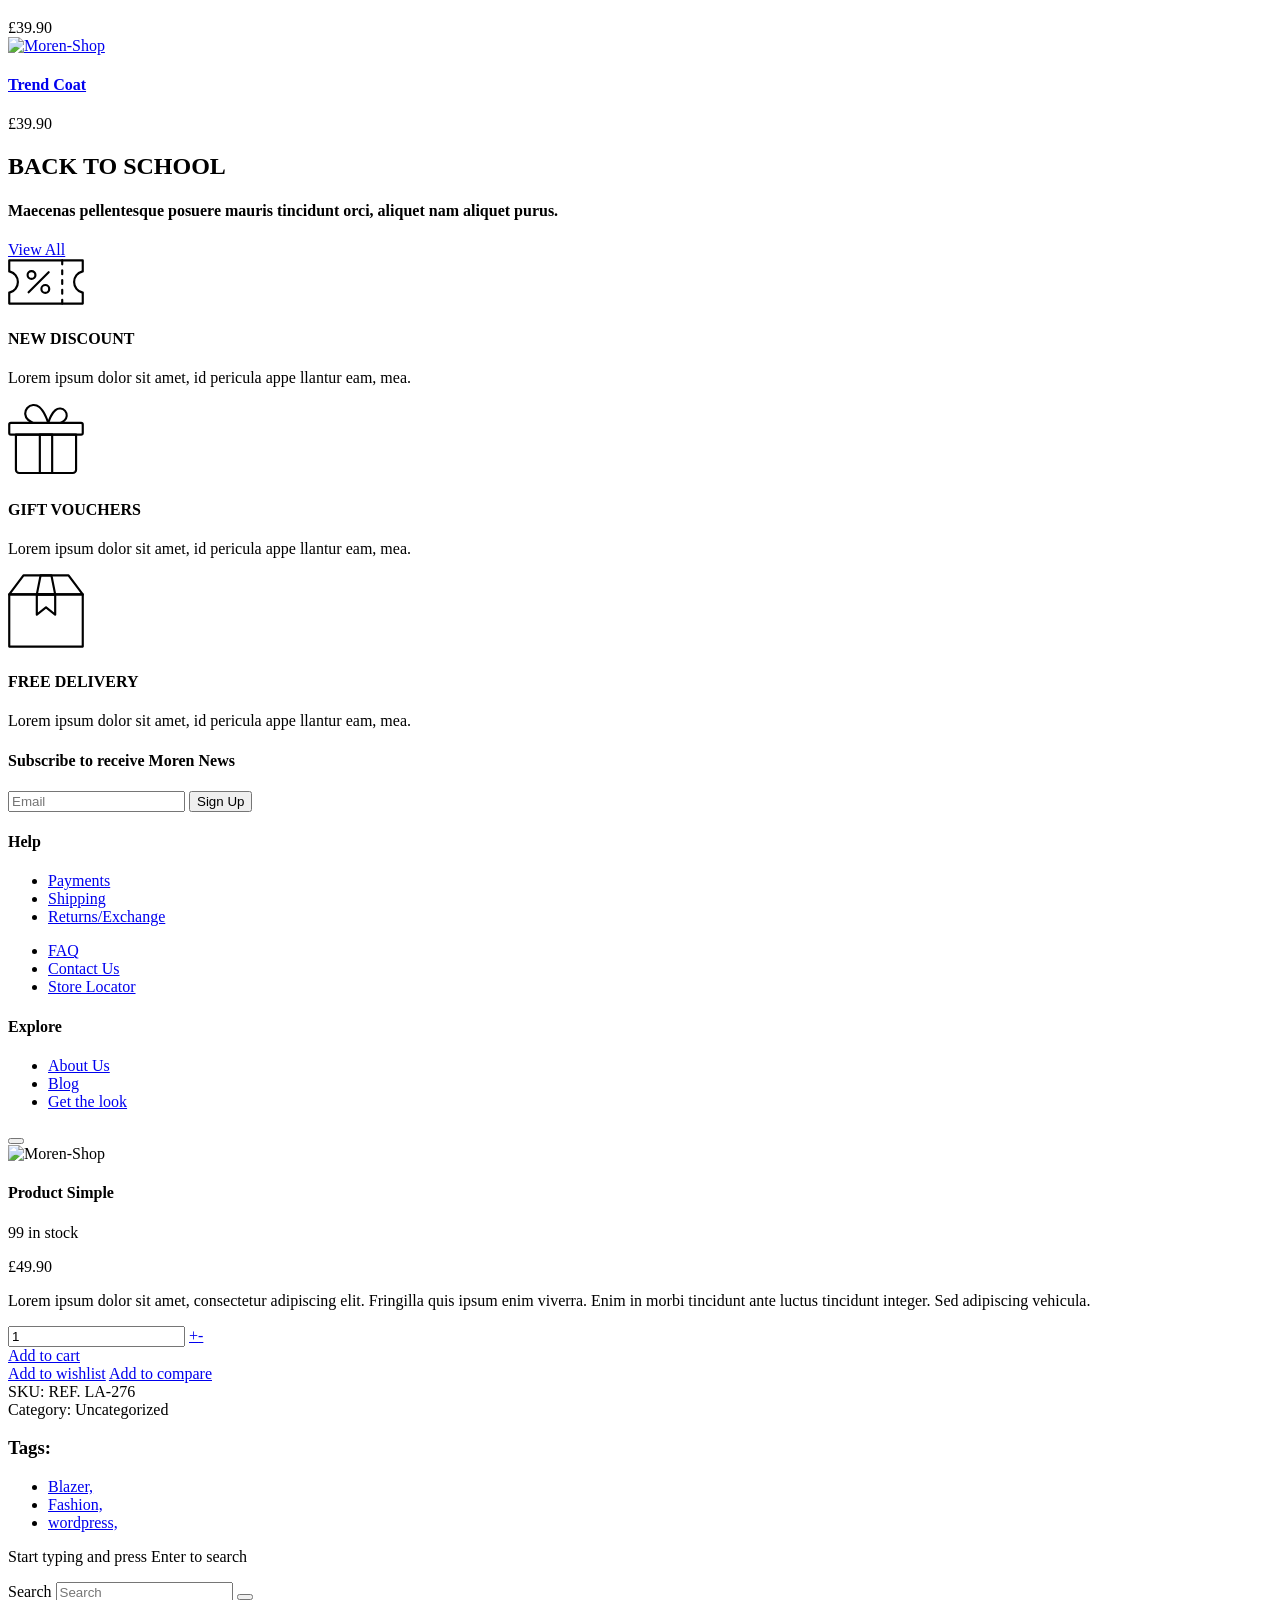
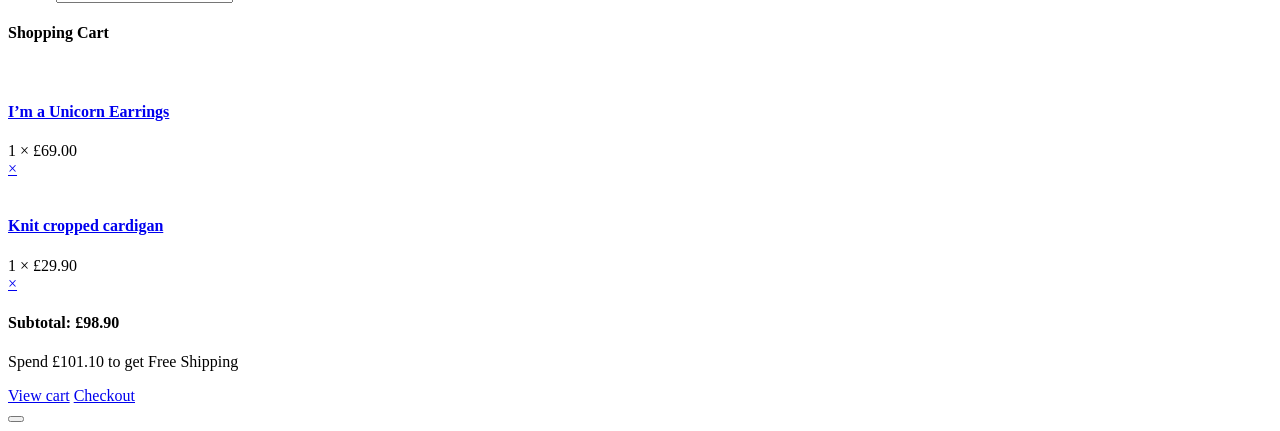
==== commit 9ee58844: "Add files via upload" ====
--- a/collections.html
+++ b/collections.html
@@ -97,7 +97,7 @@
                     <a href="contact.html">Contact</a>
                   </li>
                 </ul>
-                
+
               </div>
             </div>
             <div class="header-align-right">
@@ -711,7 +711,6 @@
           <div class="col-lg-12">
             <div class="widget-item">
               <div class="widget-social-icons">
-                <p style="float: left; color: #ffffff">&copy; 2026 by Jobayer. All Rights Reserved.</p>
                 <a href="#/"><i class="lastudioicon lastudioicon-b-facebook"></i></a> 
                 <a href="#/"><i class="lastudioicon lastudioicon-b-pinterest"></i></a> 
                 <a href="#/"><i class="lastudioicon lastudioicon-b-twitter"></i></a>
